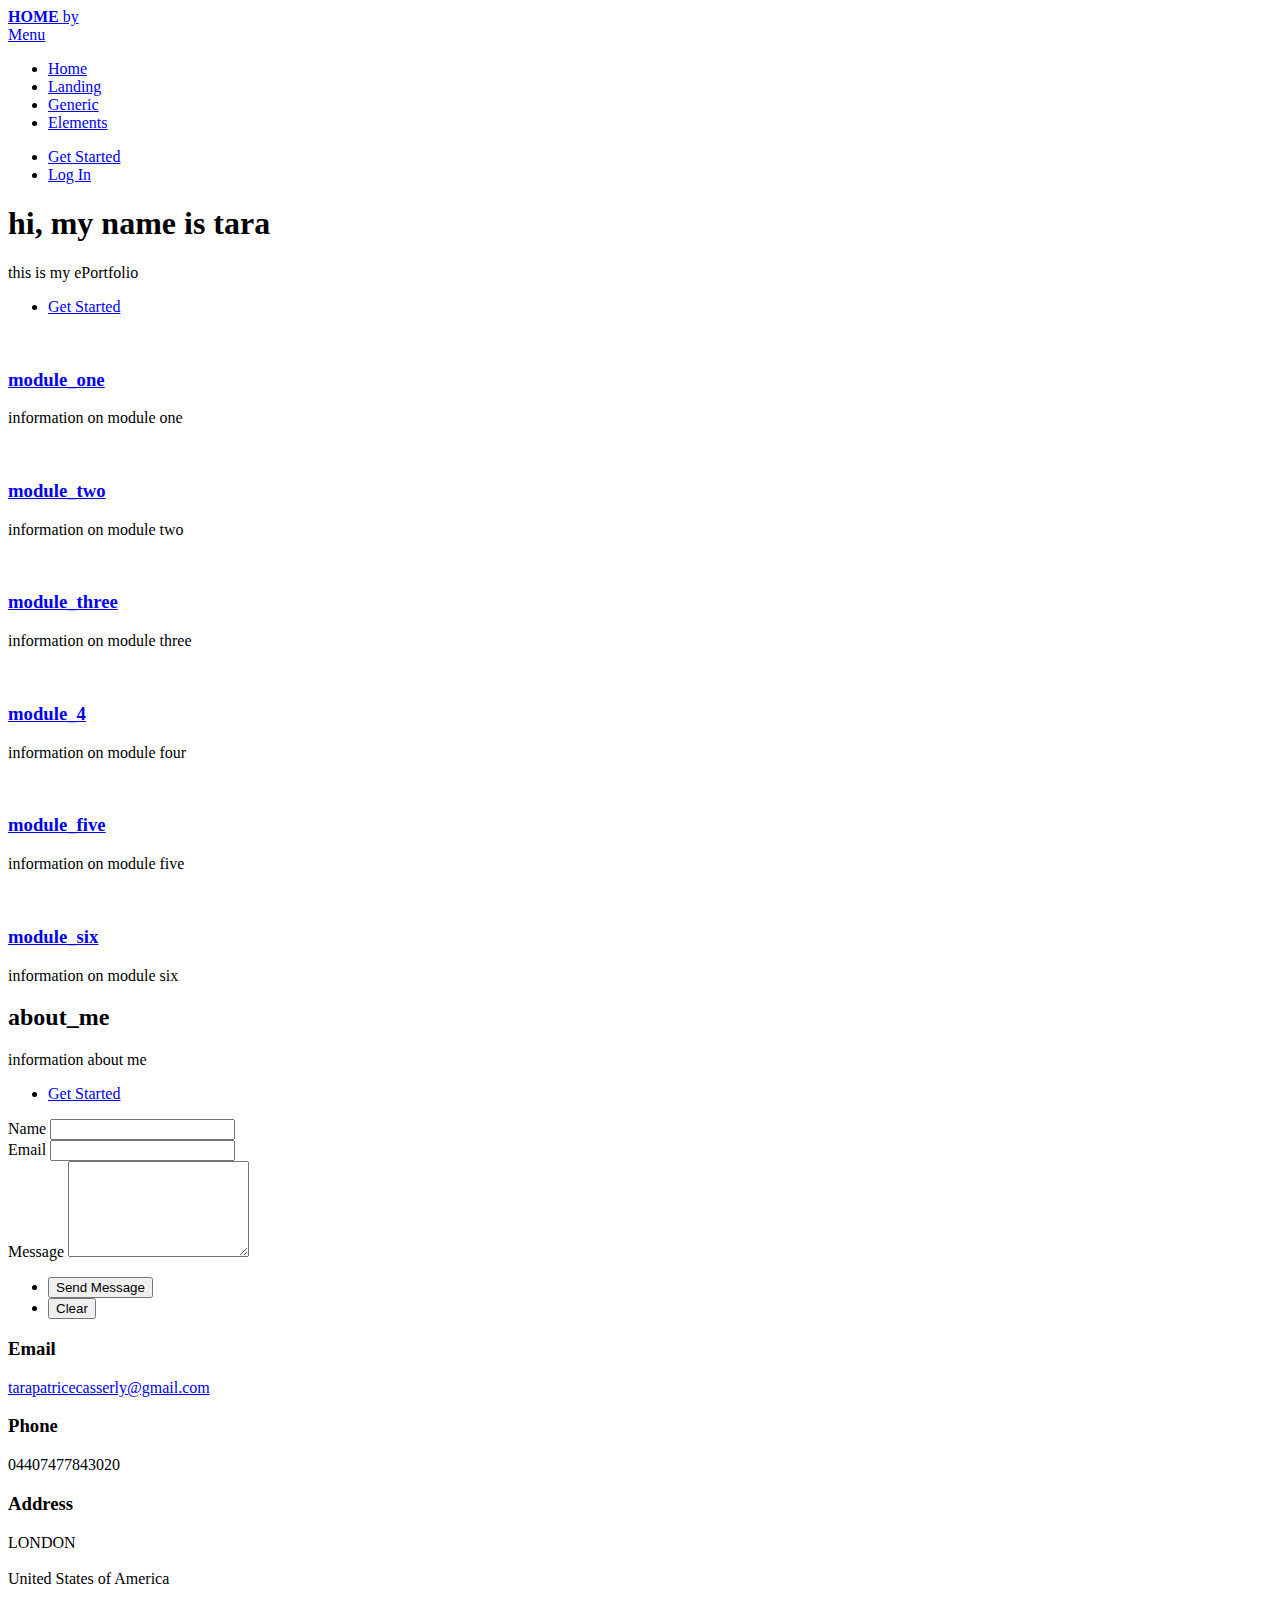
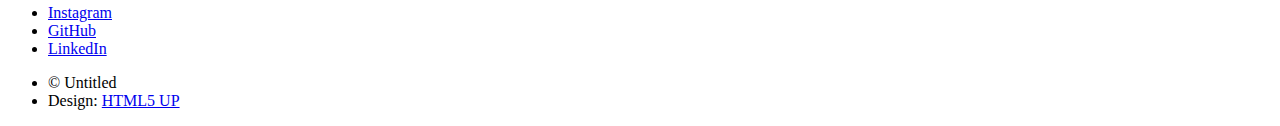
==== index.html @ 14c2199d "Update index.html" ====
<!DOCTYPE HTML>
<!--
	
-->
<html>
	<head>
		<title>HOME</title>
		<meta charset="utf-8" />
		<meta name="viewport" content="width=device-width, initial-scale=1, user-scalable=no" />
		<link rel="stylesheet" href="assets/css/main.css" />
		<noscript><link rel="stylesheet" href="assets/css/noscript.css" /></noscript>
	</head>
	<body class="is-preload">

		<!-- Wrapper -->
			<div id="wrapper">

				<!-- Header -->
					<header id="header" class="alt">
						<a href="index.html" class="logo"><strong>HOME</strong> <span>by </span></a>
						<nav>
							<a href="#menu">Menu</a>
						</nav>
					</header>

				<!-- Menu -->
					<nav id="menu">
						<ul class="links">
							<li><a href="index.html">Home</a></li>
							<li><a href="landing.html">Landing</a></li>
							<li><a href="generic.html">Generic</a></li>
							<li><a href="elements.html">Elements</a></li>
						</ul>
						<ul class="actions stacked">
							<li><a href="#" class="button primary fit">Get Started</a></li>
							<li><a href="#" class="button fit">Log In</a></li>
						</ul>
					</nav>

				<!-- Banner -->
					<section id="banner" class="major">
						<div class="inner">
							<header class="major">
								<h1>hi, my name is tara</h1>
							</header>
							<div class="content">
								<p>this is my ePortfolio<br />
								</p>
								<ul class="actions">
									<li><a href="#one" class="button next scrolly">Get Started</a></li>
								</ul>
							</div>
						</div>
					</section>

				<!-- Main -->
					<div id="main">

						<!-- One -->
							<section id="one" class="tiles">
								<article>
									<span class="image">
										<img src="images/pic01.jpg" alt="" />
									</span>
									<header class="major">
										<h3><a href="landing.html" class="link">module_one</a></h3>
										<p>information on module one</p>
									</header>
								</article>
								<article>
									<span class="image">
										<img src="images/pic02.jpg" alt="" />
									</span>
									<header class="major">
										<h3><a href="landing.html" class="link">module_two</a></h3>
										<p>information on module two</p>
									</header>
								</article>
								<article>
									<span class="image">
										<img src="images/pic03.jpg" alt="" />
									</span>
									<header class="major">
										<h3><a href="landing.html" class="link">module_three</a></h3>
										<p>information on module three</p>
									</header>
								</article>
								<article>
									<span class="image">
										<img src="images/pic04.jpg" alt="" />
									</span>
									<header class="major">
										<h3><a href="landing.html" class="link">module_4</a></h3>
										<p>information on module four</p>
									</header>
								</article>
								<article>
									<span class="image">
										<img src="images/pic05.jpg" alt="" />
									</span>
									<header class="major">
										<h3><a href="landing.html" class="link">module_five</a></h3>
										<p>information on module five</p>
									</header>
								</article>
								<article>
									<span class="image">
										<img src="images/pic06.jpg" alt="" />
									</span>
									<header class="major">
										<h3><a href="landing.html" class="link">module_six</a></h3>
										<p>information on module six</p>
									</header>
								</article>
							</section>

						<!-- Two -->
							<section id="two">
								<div class="inner">
									<header class="major">
										<h2>about_me</h2>
									</header>
									<p>information about me</p>
									<ul class="actions">
										<li><a href="landing.html" class="button next">Get Started</a></li>
									</ul>
								</div>
							</section>

					</div>

				<!-- Contact -->
					<section id="contact">
						<div class="inner">
							<section>
								<form method="post" action="#">
									<div class="fields">
										<div class="field half">
											<label for="name">Name</label>
											<input type="text" name="name" id="name" />
										</div>
										<div class="field half">
											<label for="email">Email</label>
											<input type="text" name="email" id="email" />
										</div>
										<div class="field">
											<label for="message">Message</label>
											<textarea name="message" id="message" rows="6"></textarea>
										</div>
									</div>
									<ul class="actions">
										<li><input type="submit" value="Send Message" class="primary" /></li>
										<li><input type="reset" value="Clear" /></li>
									</ul>
								</form>
							</section>
							<section class="split">
								<section>
									<div class="contact-method">
										<span class="icon solid alt fa-envelope"></span>
										<h3>Email</h3>
										<a href="#">tarapatricecasserly@gmail.com</a>
									</div>
								</section>
								<section>
									<div class="contact-method">
										<span class="icon solid alt fa-phone"></span>
										<h3>Phone</h3>
										<span>04407477843020</span>
									</div>
								</section>
								<section>
									<div class="contact-method">
										<span class="icon solid alt fa-home"></span>
										<h3>Address</h3>
										<span>LONDON<br />
										<br />
										United States of America</span>
									</div>
								</section>
							</section>
						</div>
					</section>

				<!-- Footer -->
					<footer id="footer">
						<div class="inner">
							<ul class="icons">
								<li><a href="https://www.instagram.com/taracasserly" class="icon brands alt fa-instagram"><span class="label">Instagram</span></a></li>
								<li><a href="https://github.com/taracasserly?tab=repositories" class="icon brands alt fa-github"><span class="label">GitHub</span></a></li>
								<li><a href="https://www.linkedin.com/in/tarapcasserly/" class="icon brands alt fa-linkedin-in"><span class="label">LinkedIn</span></a></li>
							</ul>
							<ul class="copyright">
								<li>&copy; Untitled</li><li>Design: <a href="https://html5up.net">HTML5 UP</a></li>
							</ul>
						</div>
					</footer>

			</div>

		<!-- Scripts -->
			<script src="assets/js/jquery.min.js"></script>
			<script src="assets/js/jquery.scrolly.min.js"></script>
			<script src="assets/js/jquery.scrollex.min.js"></script>
			<script src="assets/js/browser.min.js"></script>
			<script src="assets/js/breakpoints.min.js"></script>
			<script src="assets/js/util.js"></script>
			<script src="assets/js/main.js"></script>

	</body>
</html>
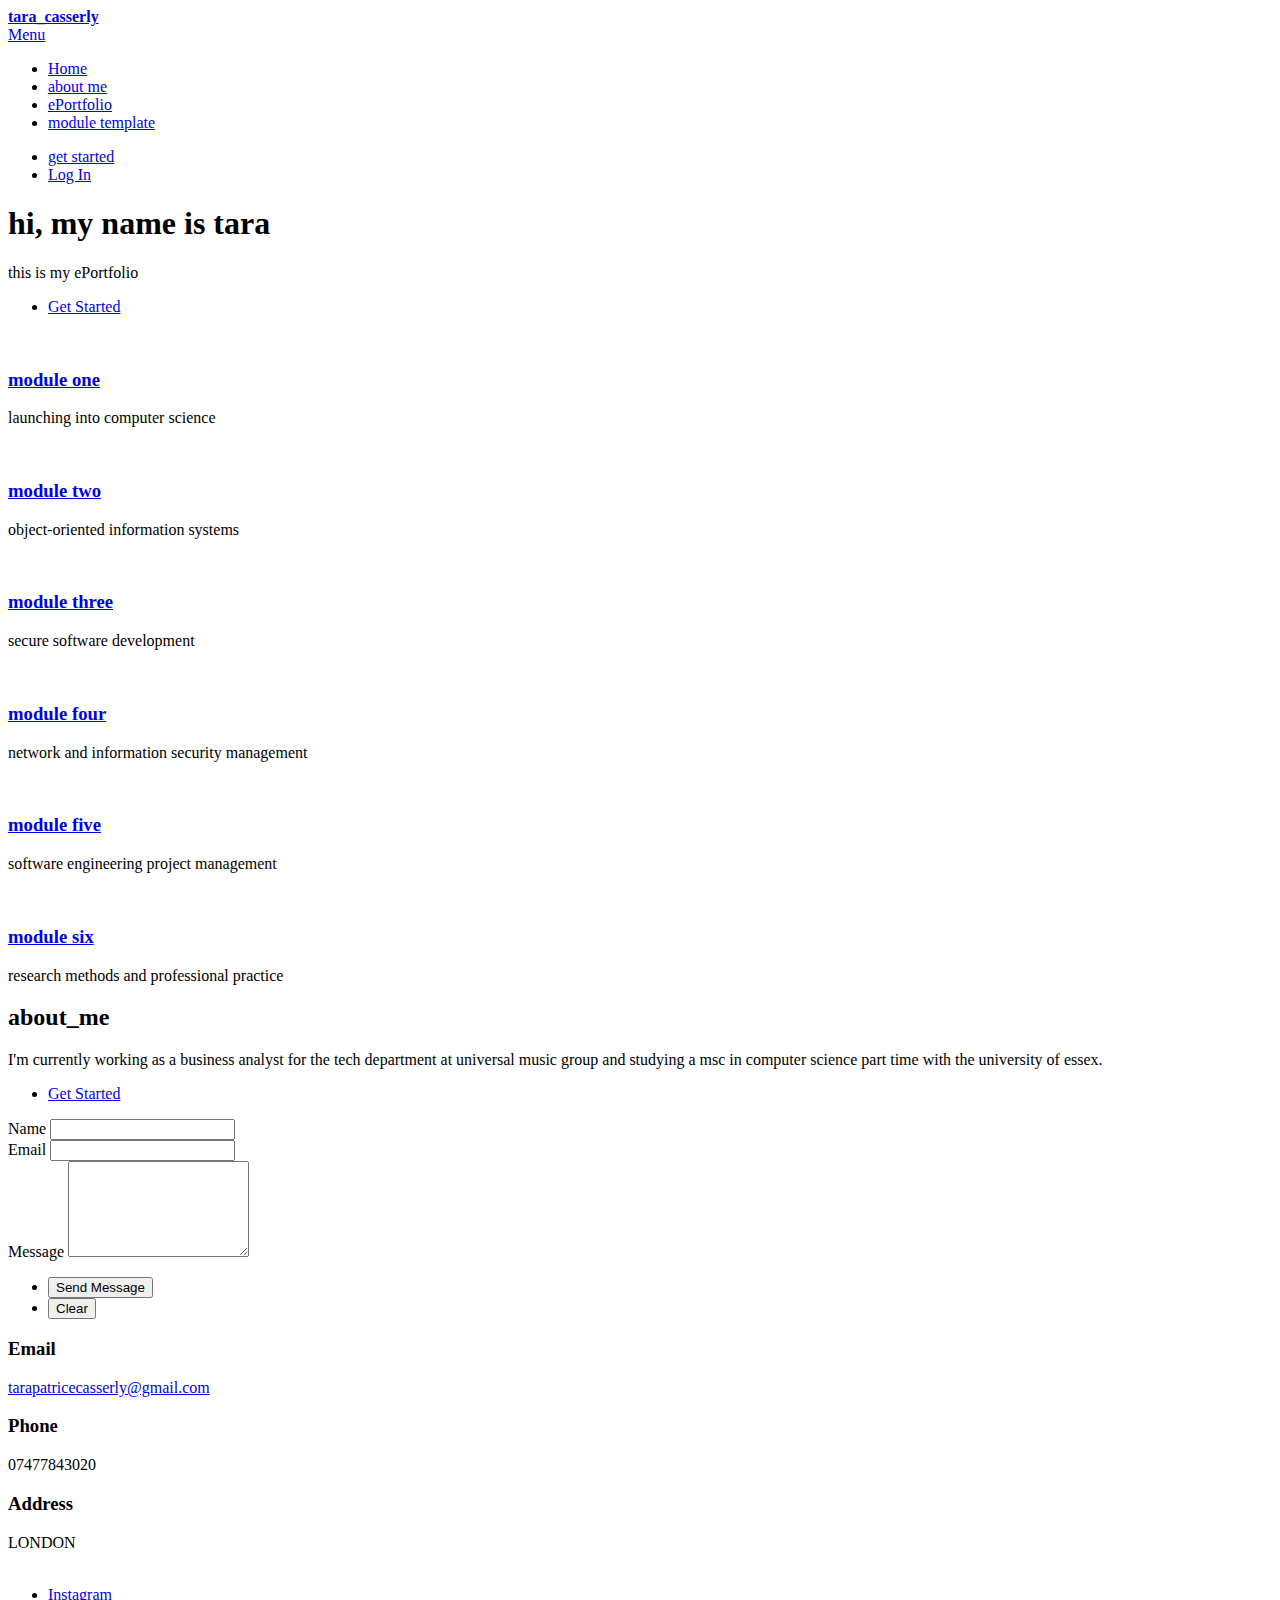
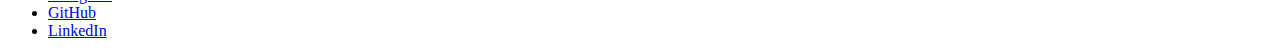
==== commit 7a90be1f: "Update index.html" ====
--- a/index.html
+++ b/index.html
@@ -4,7 +4,7 @@
 -->
 <html>
 	<head>
-		<title>HOME</title>
+		<title>tara casserly</title>
 		<meta charset="utf-8" />
 		<meta name="viewport" content="width=device-width, initial-scale=1, user-scalable=no" />
 		<link rel="stylesheet" href="assets/css/main.css" />
@@ -17,7 +17,7 @@
 
 				<!-- Header -->
 					<header id="header" class="alt">
-						<a href="index.html" class="logo"><strong>HOME</strong> <span>by </span></a>
+						<a href="index.html" class="logo"><strong>tara_casserly</strong> <span></span></a>
 						<nav>
 							<a href="#menu">Menu</a>
 						</nav>
@@ -27,12 +27,14 @@
 					<nav id="menu">
 						<ul class="links">
 							<li><a href="index.html">Home</a></li>
-							<li><a href="landing.html">Landing</a></li>
-							<li><a href="generic.html">Generic</a></li>
-							<li><a href="elements.html">Elements</a></li>
+							<li><a href="aboutme.html">about me</a></li>
+							<li><a href="eportfolio.html">ePortfolio</a></li>
+							<li><a href="moduletemplate.html">module template</a></li>
+							
+							
 						</ul>
 						<ul class="actions stacked">
-							<li><a href="#" class="button primary fit">Get Started</a></li>
+							<li><a href="#" class="button primary fit">get started</a></li>
 							<li><a href="#" class="button fit">Log In</a></li>
 						</ul>
 					</nav>
@@ -63,8 +65,8 @@
 										<img src="images/pic01.jpg" alt="" />
 									</span>
 									<header class="major">
-										<h3><a href="landing.html" class="link">module_one</a></h3>
-										<p>information on module one</p>
+										<h3><a href="module_one.html" class="link">module one</a></h3>
+										<p>launching into computer science</p>
 									</header>
 								</article>
 								<article>
@@ -72,8 +74,8 @@
 										<img src="images/pic02.jpg" alt="" />
 									</span>
 									<header class="major">
-										<h3><a href="landing.html" class="link">module_two</a></h3>
-										<p>information on module two</p>
+										<h3><a href="module_two.html" class="link">module two</a></h3>
+										<p>object-oriented information systems</p>
 									</header>
 								</article>
 								<article>
@@ -81,8 +83,8 @@
 										<img src="images/pic03.jpg" alt="" />
 									</span>
 									<header class="major">
-										<h3><a href="landing.html" class="link">module_three</a></h3>
-										<p>information on module three</p>
+										<h3><a href="module_three.html" class="link">module three</a></h3>
+										<p>secure software development</p>
 									</header>
 								</article>
 								<article>
@@ -90,8 +92,8 @@
 										<img src="images/pic04.jpg" alt="" />
 									</span>
 									<header class="major">
-										<h3><a href="landing.html" class="link">module_4</a></h3>
-										<p>information on module four</p>
+										<h3><a href="module_four.html" class="link">module four</a></h3>
+										<p>network and information security management</p>
 									</header>
 								</article>
 								<article>
@@ -99,8 +101,8 @@
 										<img src="images/pic05.jpg" alt="" />
 									</span>
 									<header class="major">
-										<h3><a href="landing.html" class="link">module_five</a></h3>
-										<p>information on module five</p>
+										<h3><a href="module_five.html" class="link">module five</a></h3>
+										<p>software engineering project management</p>
 									</header>
 								</article>
 								<article>
@@ -108,8 +110,8 @@
 										<img src="images/pic06.jpg" alt="" />
 									</span>
 									<header class="major">
-										<h3><a href="landing.html" class="link">module_six</a></h3>
-										<p>information on module six</p>
+										<h3><a href="module_six.html" class="link">module six</a></h3>
+										<p>research methods and professional practice</p>
 									</header>
 								</article>
 							</section>
@@ -120,7 +122,7 @@
 									<header class="major">
 										<h2>about_me</h2>
 									</header>
-									<p>information about me</p>
+									<p>I'm currently working as a business analyst for the tech department at universal music group and studying a msc in computer science part time with the university of essex.</p>
 									<ul class="actions">
 										<li><a href="landing.html" class="button next">Get Started</a></li>
 									</ul>
@@ -166,7 +168,7 @@
 									<div class="contact-method">
 										<span class="icon solid alt fa-phone"></span>
 										<h3>Phone</h3>
-										<span>04407477843020</span>
+										<span>07477843020</span>
 									</div>
 								</section>
 								<section>
@@ -175,7 +177,7 @@
 										<h3>Address</h3>
 										<span>LONDON<br />
 										<br />
-										United States of America</span>
+										</span>
 									</div>
 								</section>
 							</section>
@@ -190,8 +192,7 @@
 								<li><a href="https://github.com/taracasserly?tab=repositories" class="icon brands alt fa-github"><span class="label">GitHub</span></a></li>
 								<li><a href="https://www.linkedin.com/in/tarapcasserly/" class="icon brands alt fa-linkedin-in"><span class="label">LinkedIn</span></a></li>
 							</ul>
-							<ul class="copyright">
-								<li>&copy; Untitled</li><li>Design: <a href="https://html5up.net">HTML5 UP</a></li>
+							
 							</ul>
 						</div>
 					</footer>
